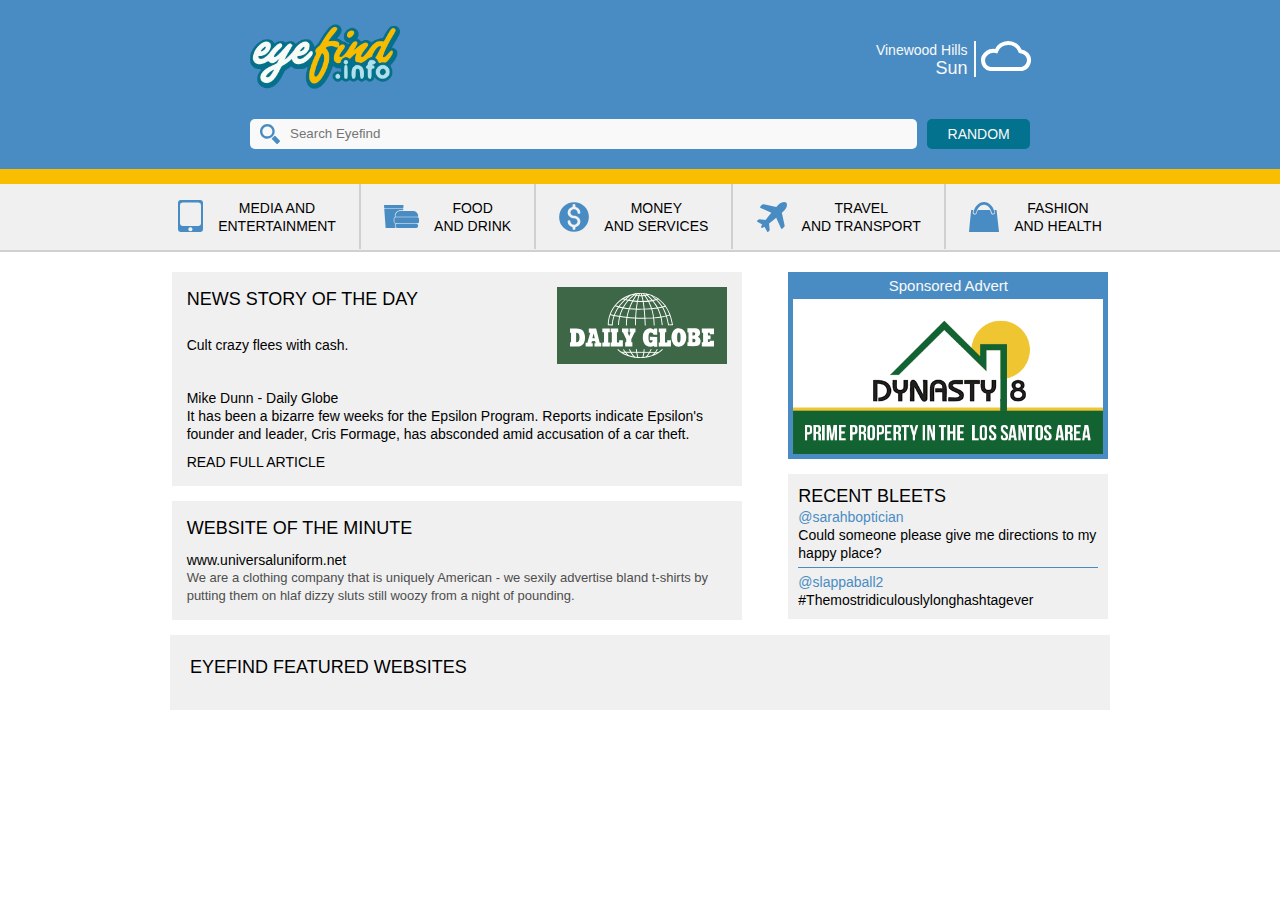
==== index.html @ 9c589a39 "First commit of the eyefind.info search engine project from the game GTA V" ====
<!DOCTYPE html>
<html lang="en">
  <head>
    <meta charset="UTF-8">
    <meta http-equiv="X-UA-Compatible" content="IE=edge">
    <meta name="viewport" content="width=device-width, initial-scale=1.0">
    <link rel="stylesheet" href="./style.css">
    <link rel="stylesheet" href="./css/tablet.css" media="(min-width: 510px)">
    <link rel="stylesheet" href="./css/desktop.css" media="(min-width: 930px)">
    <title>Eyefind</title>
  </head>
  <body>
    <header>
      <section class="header-content">
        <div class="header-content__media">
          <img src="./assets/img/eyefind-info.png" alt="eyefind.info logo">
        </div>
        <div class="header-content__info">
          <div class="header-content__info--text">
            <p class="location">Vinewood Hills</p>
            <p class="day">Sun</p>
          </div>
          <div class="header-content__info--icon">
            <span class="weather"></span>
          </div>
        </div>
      </section>
      <section class="header-searchbar">
        <div class="header-searchbar__input">
          <span class="magnifier"></span>
          <input type="text" placeholder="Search Eyefind">
        </div>
        <div class="header-searchbar__button">
          <a class="random" href="">Random</a>
        </div>
      </section>
    </header>
    <main>
      <section class="main-categories-container">
        <div class="categories-container">
          <div class="categories-container__section">
            <a class="categories--link" href="">
              <span class="categories-container--icon smartphone"></span>
              <p>Media and <br> Entertainment</p>
            </a>
          </div>
          <span class="vl"></span>
          <div class="categories-container__section">
            <a class="categories--link" href="">
              <span class="categories-container--icon fast-food"></span>
              <p>Food <br> and Drink</p>
            </a>
          </div>
          <span class="vl"></span>
          <div class="categories-container__section">
            <a class="categories--link" href="">
              <span class="categories-container--icon dollar"></span>
              <p>Money <br> and Services</p>
            </a>
          </div>
          <span class="vl"></span>
          <div class="categories-container__section">
            <a class="categories--link" href="">
              <span class="categories-container--icon plane"></span>
              <p>Travel <br> and Transport</p>
            </a>
          </div>
          <span class="vl"></span>
          <div class="categories-container__section">
            <a class="categories--link" href="">
              <span class="categories-container--icon shopping-bag"></span>
              <p>Fashion <br> and Health</p>
            </a>
          </div>
        </div>
      </section>
      <section class="main-news-container">
        <div class="news-website-container">
          <section class="news-story">
            <div class="news-story__header">
              <div class="news-story__header--info">
                <h2>News story of the day</h2>
                <p>Cult crazy flees with cash.</p>
              </div>
              <div class="news-story__header--img">
                <span></span>
              </div>
            </div>
            <p>Mike Dunn - Daily Globe</p>
            <p>It has been a bizarre few weeks for the Epsilon Program. Reports indicate Epsilon's founder and leader, Cris Formage, has absconded amid accusation of a car theft.</p>
            <a class="read-article" href="">Read full article</a>
          </section>
          <section class="website-minute">
            <h2>Website of the minute</h2>
            <div class="website-minute__content">
              <div class="website-minute__content--img">
                <img src="" alt="">
              </div>
              <div class="website-minute__content--text">
                <p>www.universaluniform.net</p>
                <p>We are a clothing company that is uniquely American - we sexily advertise bland t-shirts by putting them on hlaf dizzy sluts still woozy from a night of pounding.</p>
              </div>
            </div>
          </section>
        </div>
        <section class="sidebar">
          <div class="sidebar__advert">
            <p>Sponsored Advert</p>
            <img src="./assets/img/dynasty8-advert.png" alt="">
          </div>
          <div class="sidebar__bleets">
            <div class="bleets__header">
              <span></span>
              <h2>Recent Bleets</h2>
            </div>
            <a href="">@sarahboptician</a>
            <p>Could someone please give me directions to my happy place?</p>
            <hr>
            <a href="">@slappaball2</a>
            <p>#Themostridiculouslylonghashtagever</p>
          </div>
        </section>
      </section>
      <section class="eyefind-featured">
        <h2>Eyefind featured websites</h2>
        <div class="eyefind-featured__websites">
          <img src="" alt="">
          <img src="" alt="">
          <img src="" alt="">
          <img src="" alt="">
          <img src="" alt="">
        </div>
      </section>
    </main>
    <footer>

    </footer>
  </body>
</html>
---- style.css ----
:root {
  --blue-eye: #498CC3;
  --yellow-eye: #F9BE00;
  --white-eye: #F9F9F9;
  --gray-eye: #F0F0F0;
  --dark-blue: #03728E;
  --dark-gray: #D0D0D0;
}
* {
  box-sizing: border-box;
  margin: 0;
  padding: 0;
}
html {
  font-size: 62.5%;
  font-family: Arial, Helvetica, sans-serif;
}
header {
  position: relative;
  width: 100%;
  min-width: 300px;
  height: auto;
  border-bottom: 15px var(--yellow-eye) solid;
  background-color: var(--blue-eye);
}
.header-content {
  display: flex;
  max-width: 800px;
  height: 50%;
  justify-content: center;
  margin: 0 auto;
  align-items: center;
  line-height: 1.8rem;
  color: var(--white-eye);
}
.header-content__media {
  width: 170px;
  height: 50%;
  margin: 0 auto 0 0;
  padding: 0 10px;
}
.header-content__media img {
  width: 100%;
}
.header-content__info {
  display: flex;
  width: 180px;
  height: 50%;
  margin: 0 0 0 auto;
  padding: 0 15px 0 0;
  text-align: end;
}
.header-content__info--text {
  flex: auto;
  width: 70%;
  padding-right: 6px;
  border-right: 2px var(--white-eye) solid;
}
.header-content__info--text .location {
  font-size: 1.4rem;
  font-weight: lighter;
}
.header-content__info--text .day {
  font-size: 1.8rem;
  font-weight: 500;
}
.header-content__info--icon {
  width: 30%;
  padding-left: 5px;
}
.header-content__info--icon span {
  display: inline-block;
  width: 50px;
  height: 30px;
  background-image: url('./assets/icons/cloud.svg');
  background-position: center;
  background-repeat: no-repeat;
}
.header-searchbar {
  display: flex;
  width: 100%;
  min-width: 300px;
  max-width: 800px;
  align-items: center;
  padding: 0 10px;
  margin-bottom: 20px;
  margin-right: auto;
  margin-left: auto;
}
.header-searchbar__input {
  display: flex;
  width: 100%;
  height: 30px;
  align-items: center;
  border-radius: 5px;
  margin-right: 10px;
  background-color: var(--white-eye);
}
.header-searchbar__input input {
  width: 90%;
  height: 100%;
  border: none;
  border-radius: 5px;
  background-color:var(--white-eye);
}
.header-searchbar__input input:focus {
  outline: none;
}
.header-searchbar__input .magnifier {
  display: inline-block;
  width: 20px;
  height: 20px;
  margin-left: 10px;
  margin-right: 10px;
  background-image: url('./assets/icons/search-magnifier.svg');
  background-repeat: no-repeat;
}
.header-searchbar__button {
  display: flex;
  width: 120px;
  height: 30px;
  justify-content: center;
  align-items: center;
  border-radius: 5px;
  background-color: var(--dark-blue);
}
.header-searchbar__button .random {
  font-size: 1.4rem;
  font-weight: 500;
  text-transform: uppercase;
  text-decoration: none;
  color: var(--white-eye);
}
.main-categories-container {
  width: 100%;
  height: auto;
  border-bottom: 2px var(--dark-gray) solid;
  background-color: var(--gray-eye);
}
.categories-container {
  display: flex;
  width: 100%;
  min-width: 320px;
  max-width: 1000px;
  height: auto;
  padding-left: 15px;
  padding-right: 15px;
  margin: 0 auto;
  justify-content: space-evenly;
  align-items: center;
}
.categories-container--icon {
  display: inline-block;
  background-position: center;
  background-repeat: no-repeat;
}
.smartphone {
  width: 25px;
  height: 35px;
  background-image: url('./assets/icons/smartphone.svg');
}
.fast-food {
  width: 35px;
  height: 35px;
  background-image: url('./assets/icons/fast-food.svg');
}
.dollar {
  width: 30px;
  height: 30px;
  background-image: url('./assets/icons/dollar.svg');
}
.plane {
  width: 30px;
  height: 30px;
  background-image: url('./assets/icons/plane.svg');
}
.shopping-bag {
  width: 30px;
  height: 30px;
  background-image: url('./assets/icons/shopping-bag.svg');
}
.categories-container__section {
  margin: 0 auto;
  padding-top: 15px;
  padding-bottom: 15px;
}
.vl {
  display: inline-block;
  width: 2px;
  height: 65px;
  border-right: 2px var(--dark-gray) solid;
}
.categories-container__section p {
  display: none;
  font-size: 1.4rem;
  text-align: center;
  text-transform: uppercase;
}
.categories--link {
  display: flex;
  justify-content: center;
  align-items: center;
  text-decoration: none;
  color: black;
}
.main-news-container {
  /* display: flex; */
  width: 100%;
  min-width: 320px;
  max-width: 1000px;
  margin: 0 auto;
  padding-top: 20px;
  justify-content: space-evenly;
}
.news-website-container {
  width: 100%;
  padding: 0 15px;
}
.news-story {
  width: 100%;
  padding: 15px;
  font-size: 1.4rem;
  line-height: 1.8rem;
  margin-bottom: 15px;
  background-color: var(--gray-eye);
}
.news-story .read-article {
  display: inline-block;
  margin-top: 10px;
  text-transform: uppercase;
  text-decoration: none;
  color: black;
}
.news-story__header {
  width: 100%;
  margin-bottom: 20px;
}
.news-story__header--info {
  display: flex;
  flex-direction: column;
  justify-content: space-between;
  padding-bottom: 15px;
}
.news-story__header--info h2 {
  font-size: 1.8rem;
  font-weight: normal;
  line-height: 2.4rem;
  text-transform: uppercase;
}
.news-story__header--img span {
  display: inline-block;
  width: 170px;
  height: 78px;
  background-image: url('./assets/img/daily-globe.svg');
  background-position: center;
  background-repeat: no-repeat;
}
.website-minute {
  width: 100%;
  max-width: 1000px;
  margin: 0 auto;
  margin-bottom: 15px;
  padding: 15px;
  background-color: var(--gray-eye);
}
.website-minute h2 {
  font-size: 1.8rem;
  font-weight: normal;
  line-height: 2.4rem;
  text-transform: uppercase;
}
.website-minute__content--text {
  font-size: 1.4rem;
  font-weight: normal;
  line-height: 1.8rem;
}
.website-minute__content--text p:nth-last-child(1) {
  font-size: 1.3rem;
  color: rgb(78, 78, 78);
} 
.sidebar {
  width: 100%;
  padding: 0 15px;
}
.sidebar__advert {
  width: 100%;
  height: auto;
  padding: 5px;
  padding-bottom: 3px;
  margin-bottom: 15px;
  background-color: var(--blue-eye);
}
.sidebar__advert img {
  margin-top: 5px;
  width: 100%;
}
.sidebar__advert p {
  font-size: 1.5rem;
  text-align: center;
  color: var(--white-eye);
}
.sidebar__bleets {
  width: 100%;
  padding: 10px;
  margin-bottom: 15px;
  background-color: var(--gray-eye);
}
.bleets__header {
  display: flex;
}
.bleets__header h2 {
  font-size: 1.8rem;
  font-weight: normal;
  line-height: 2.4rem;
  text-transform: uppercase;
}
.sidebar__bleets p, a {
  font-size: 1.4rem;
  font-weight: normal;
  line-height: 1.8rem;
}
.sidebar__bleets a {
  text-decoration: none;
  color: var(--blue-eye);
}
.sidebar__bleets hr {
  height: 1px;
  margin-top: 5px;
  margin-bottom: 5px;
  border: none;
  background-color: var(--blue-eye);
}
.eyefind-featured {
  width: auto;
  margin: 0 15px;
  margin-top: 15px;
  margin-bottom: 15px;
  padding: 20px;
  background-color: var(--gray-eye);
}
.eyefind-featured h2 {
  font-size: 1.8rem;
  font-weight: normal;
  line-height: 2.4rem;
  text-transform: uppercase;
}
---- css/tablet.css ----
.news-story__header {
  display: flex;
  justify-content: space-between;
}
---- css/desktop.css ----
.categories-container {
  justify-content: center;
}
.categories-container--icon {
  margin-right: 15px;
}
.categories-container__section {
  max-width: 800px;
}
.categories-container__section p {
  display: inline-block;
}
.main-news-container {
  display: flex;
}
.news-website-container {
  width: 60%;
}
.sidebar {
  width: 35%;
}
.eyefind-featured {
  width: 100%;
  max-width: 940px;
  margin: 0 auto;
  margin-bottom: 15px;
}
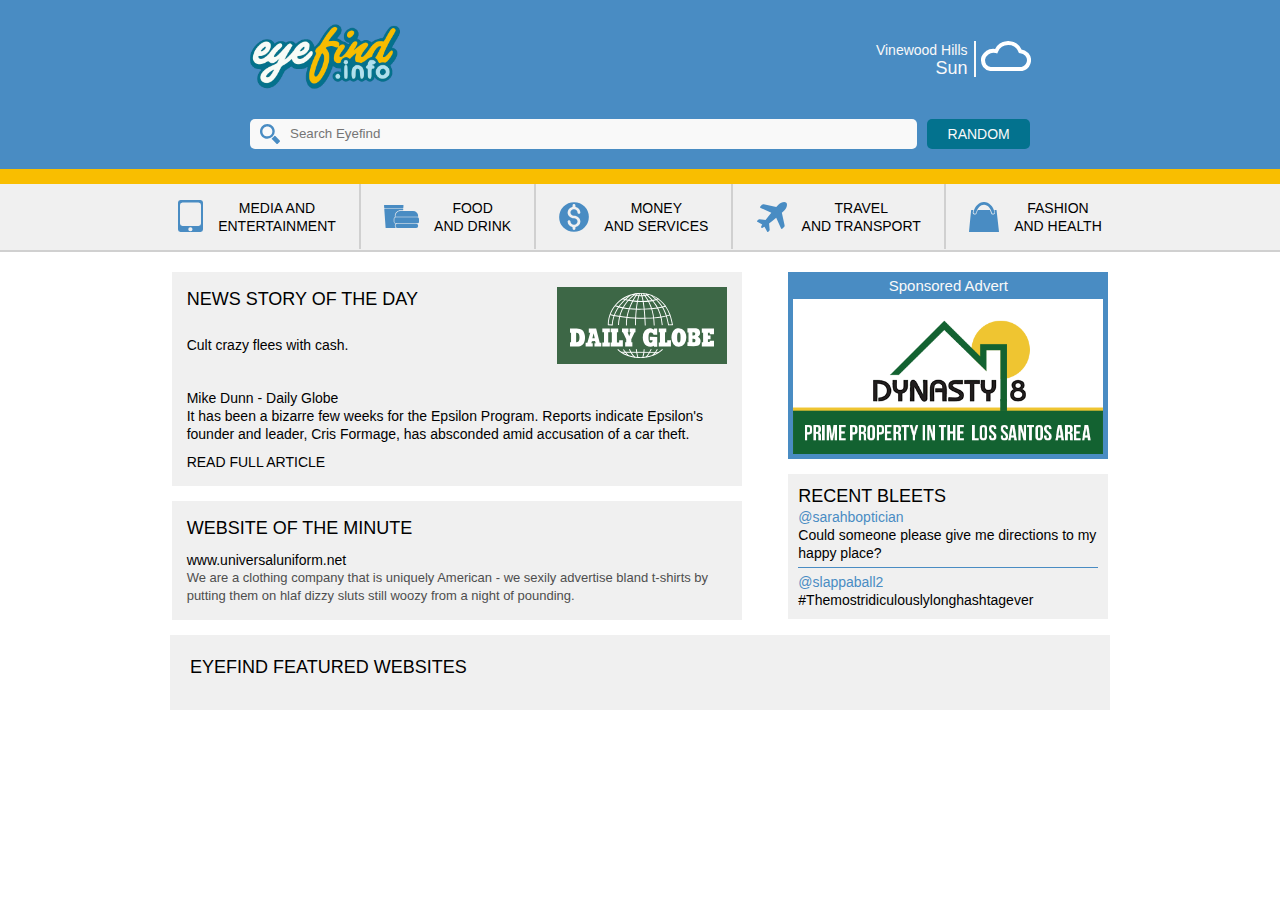
==== commit 06d52b89: "modified link" ====
--- a/index.html
+++ b/index.html
@@ -3,7 +3,13 @@
   <head>
     <meta charset="UTF-8">
     <meta http-equiv="X-UA-Compatible" content="IE=edge">
+		<meta name="description" content="The search engine that knows everything about you, mostly because it drives around in cars collecting all your private data"/>
     <meta name="viewport" content="width=device-width, initial-scale=1.0">
+    <meta property="og:image" content="https://github.com/esparev/eyefind.info/blob/master/assets/img/eyefind-info-preview.png">
+    <meta property="og:url" content="https://esparev.github.io/eyefind.info/">
+    <meta property="og:type" content="website">
+    <meta property="og:title" content="Eyefind">
+    <meta property="og:description" content="The search engine that knows everything about you, mostly because it drives around in cars collecting all your private data">
     <link rel="stylesheet" href="./style.css">
     <link rel="stylesheet" href="./css/tablet.css" media="(min-width: 510px)">
     <link rel="stylesheet" href="./css/desktop.css" media="(min-width: 930px)">
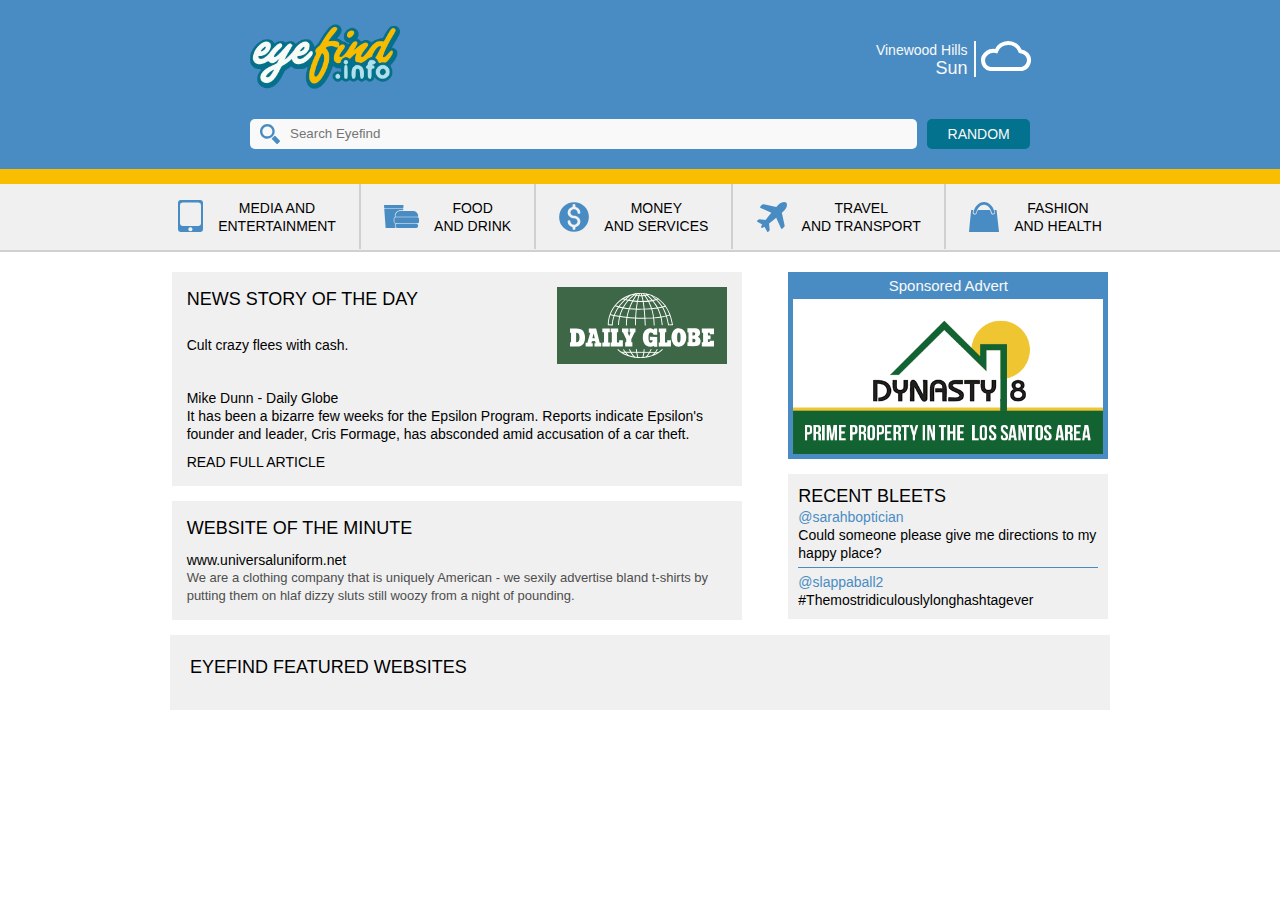
==== commit f518947b: "link change" ====
--- a/index.html
+++ b/index.html
@@ -5,7 +5,7 @@
     <meta http-equiv="X-UA-Compatible" content="IE=edge">
 		<meta name="description" content="The search engine that knows everything about you, mostly because it drives around in cars collecting all your private data"/>
     <meta name="viewport" content="width=device-width, initial-scale=1.0">
-    <meta property="og:image" content="https://github.com/esparev/eyefind.info/blob/master/assets/img/eyefind-info-preview.png">
+    <meta property="og:image" content="https://raw.githubusercontent.com/esparev/eyefind.info/master/assets/img/eyefind-info-preview.png">
     <meta property="og:url" content="https://esparev.github.io/eyefind.info/">
     <meta property="og:type" content="website">
     <meta property="og:title" content="Eyefind">
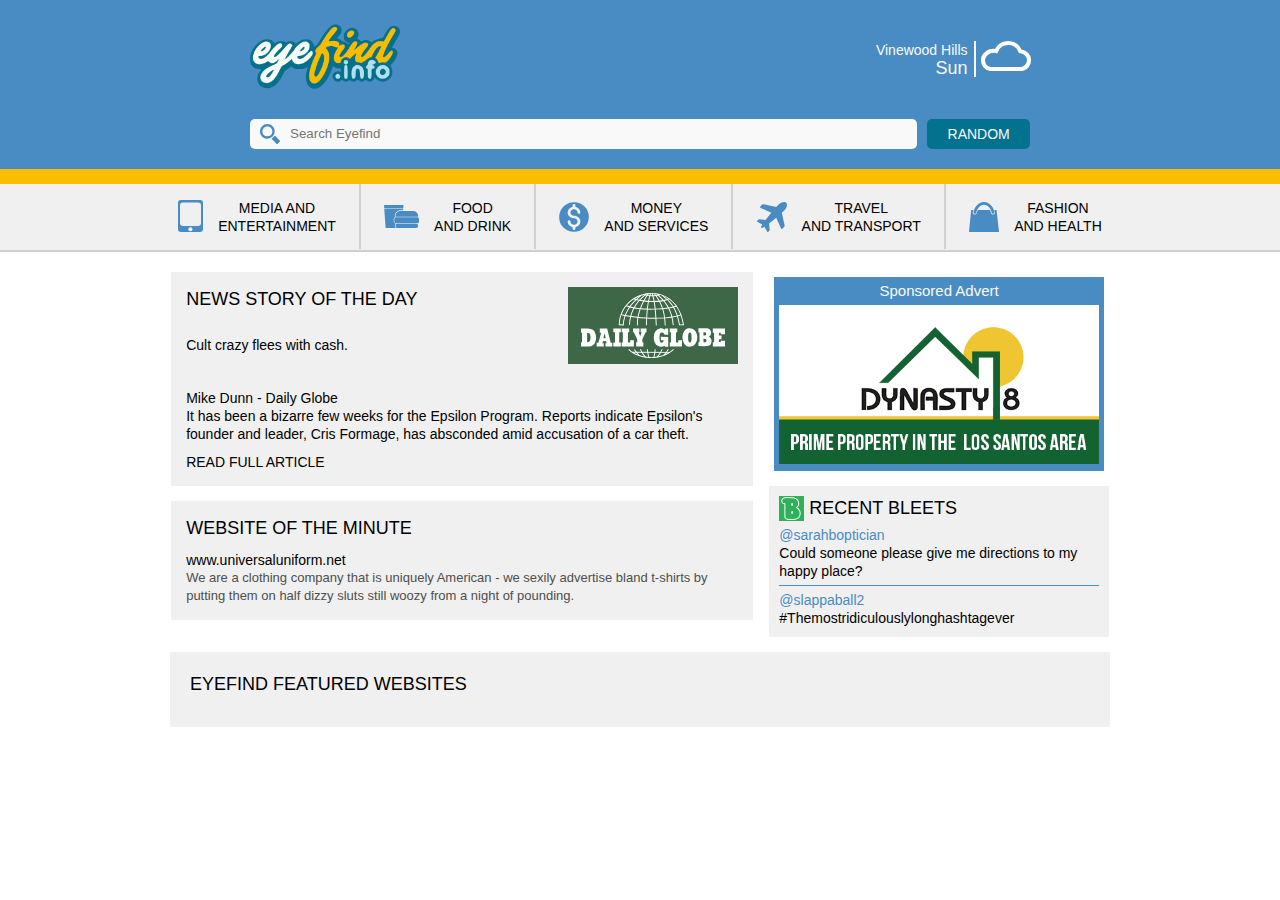
==== commit 76eb952e: "moved extra html files to a folder" ====
--- a/index.html
+++ b/index.html
@@ -19,7 +19,9 @@
     <header>
       <section class="header-content">
         <div class="header-content__media">
-          <img src="./assets/img/eyefind-info.png" alt="eyefind.info logo">
+          <a href="./index.html">
+            <img src="./assets/img/eyefind-info.png" alt="eyefind.info logo">
+          </a>
         </div>
         <div class="header-content__info">
           <div class="header-content__info--text">
@@ -45,42 +47,42 @@
       <section class="main-categories-container">
         <div class="categories-container">
           <div class="categories-container__section">
-            <a class="categories--link" href="">
+            <a class="categories--link" href="./html/media-and-entertainment.html">
               <span class="categories-container--icon smartphone"></span>
               <p>Media and <br> Entertainment</p>
             </a>
           </div>
           <span class="vl"></span>
           <div class="categories-container__section">
-            <a class="categories--link" href="">
+            <a class="categories--link" href="./html/food-and-drink.html">
               <span class="categories-container--icon fast-food"></span>
               <p>Food <br> and Drink</p>
             </a>
           </div>
           <span class="vl"></span>
           <div class="categories-container__section">
-            <a class="categories--link" href="">
+            <a class="categories--link" href="./html/money-and-services.html">
               <span class="categories-container--icon dollar"></span>
               <p>Money <br> and Services</p>
             </a>
           </div>
           <span class="vl"></span>
           <div class="categories-container__section">
-            <a class="categories--link" href="">
+            <a class="categories--link" href="./html/travel-and-transport.html">
               <span class="categories-container--icon plane"></span>
               <p>Travel <br> and Transport</p>
             </a>
           </div>
           <span class="vl"></span>
           <div class="categories-container__section">
-            <a class="categories--link" href="">
+            <a class="categories--link" href="./html/fashion-and-health.html">
               <span class="categories-container--icon shopping-bag"></span>
               <p>Fashion <br> and Health</p>
             </a>
           </div>
         </div>
       </section>
-      <section class="main-news-container">
+      <section class="main-container">
         <div class="news-website-container">
           <section class="news-story">
             <div class="news-story__header">
@@ -103,27 +105,33 @@
                 <img src="" alt="">
               </div>
               <div class="website-minute__content--text">
-                <p>www.universaluniform.net</p>
-                <p>We are a clothing company that is uniquely American - we sexily advertise bland t-shirts by putting them on hlaf dizzy sluts still woozy from a night of pounding.</p>
+                <a href="">www.universaluniform.net</a>
+                <p>We are a clothing company that is uniquely American - we sexily advertise bland t-shirts by putting them on half dizzy sluts still woozy from a night of pounding.</p>
               </div>
             </div>
           </section>
         </div>
         <section class="sidebar">
           <div class="sidebar__advert">
-            <p>Sponsored Advert</p>
-            <img src="./assets/img/dynasty8-advert.png" alt="">
+            <a class="sidebar__advert--clickable" href="">
+              <p>Sponsored Advert</p>
+              <img src="./assets/img/dynasty8-advert.png" alt="Advert">
+            </a>
           </div>
           <div class="sidebar__bleets">
-            <div class="bleets__header">
-              <span></span>
-              <h2>Recent Bleets</h2>
-            </div>
-            <a href="">@sarahboptician</a>
-            <p>Could someone please give me directions to my happy place?</p>
-            <hr>
-            <a href="">@slappaball2</a>
-            <p>#Themostridiculouslylonghashtagever</p>
+            <a class="sidebar__bleets--clickable" href="">
+              <div class="bleets__header">
+                <span></span>
+                <h2>Recent Bleets</h2>
+              </div>
+              <div class="bleets__text">
+                <a href="">@sarahboptician</a>
+                <p>Could someone please give me directions to my happy place?</p>
+                <hr>
+                <a href="">@slappaball2</a>
+                <p>#Themostridiculouslylonghashtagever</p>
+              </div>
+            </a>
           </div>
         </section>
       </section>
--- a/style.css
+++ b/style.css
@@ -15,6 +15,9 @@
   font-size: 62.5%;
   font-family: Arial, Helvetica, sans-serif;
 }
+a:hover {
+  cursor: url('./assets/icons/xp-middle-finger-2.cur'), pointer;
+}
 header {
   position: relative;
   width: 100%;
@@ -133,7 +136,7 @@
 }
 .main-categories-container {
   width: 100%;
-  height: auto;
+  margin-bottom: 20px;
   border-bottom: 2px var(--dark-gray) solid;
   background-color: var(--gray-eye);
 }
@@ -203,18 +206,22 @@
   text-decoration: none;
   color: black;
 }
-.main-news-container {
-  /* display: flex; */
+.main-container {
   width: 100%;
   min-width: 320px;
   max-width: 1000px;
   margin: 0 auto;
-  padding-top: 20px;
+  padding-left: 15px;
+  padding-right: 15px;
   justify-content: space-evenly;
 }
+.search-result {
+  font-size: 1.6rem;
+  line-height: 1.8rem;
+  margin-right: auto;
+}
 .news-website-container {
   width: 100%;
-  padding: 0 15px;
 }
 .news-story {
   width: 100%;
@@ -273,6 +280,13 @@
   font-size: 1.4rem;
   font-weight: normal;
   line-height: 1.8rem;
+}
+.website-minute__content--text a {
+  color: black;
+  text-decoration: none;
+}
+.website-minute__content--text a:hover {
+  color: var(--dark-blue);
 }
 .website-minute__content--text p:nth-last-child(1) {
   font-size: 1.3rem;
@@ -280,15 +294,20 @@
 } 
 .sidebar {
   width: 100%;
-  padding: 0 15px;
 }
 .sidebar__advert {
-  width: 100%;
+  width: auto;
   height: auto;
   padding: 5px;
   padding-bottom: 3px;
+  margin: 5px;
   margin-bottom: 15px;
   background-color: var(--blue-eye);
+}
+.sidebar__advert:hover {
+  width: 100%;
+  margin: 0;
+  margin-bottom: 15px;
 }
 .sidebar__advert img {
   margin-top: 5px;
@@ -299,6 +318,9 @@
   text-align: center;
   color: var(--white-eye);
 }
+.sidebar__advert--clickable {
+  text-decoration: none;
+}
 .sidebar__bleets {
   width: 100%;
   padding: 10px;
@@ -307,6 +329,16 @@
 }
 .bleets__header {
   display: flex;
+  margin-bottom: 5px;
+}
+.bleets__header span {
+  display: inline-block;
+  width: 25px;
+  height: 25px;
+  margin-right: 5px;
+  background-image: url('./assets/icons/bleeter.png');
+  background-position: center;
+  background-repeat: no-repeat;
 }
 .bleets__header h2 {
   font-size: 1.8rem;
@@ -330,6 +362,12 @@
   border: none;
   background-color: var(--blue-eye);
 }
+.sidebar__bleets .sidebar__bleets--clickable {
+  color: black;
+}
+.sidebar__bleets .sidebar__bleets--clickable:hover span {
+  outline: 3px var(--blue-eye) solid;
+}
 .eyefind-featured {
   width: auto;
   margin: 0 15px;
--- a/css/tablet.css
+++ b/css/tablet.css
@@ -1,4 +1,7 @@
 .news-story__header {
   display: flex;
   justify-content: space-between;
+}
+.search-result {
+  padding-left: 20px;
 }--- a/css/desktop.css
+++ b/css/desktop.css
@@ -10,7 +10,7 @@
 .categories-container__section p {
   display: inline-block;
 }
-.main-news-container {
+.main-container {
   display: flex;
 }
 .news-website-container {
